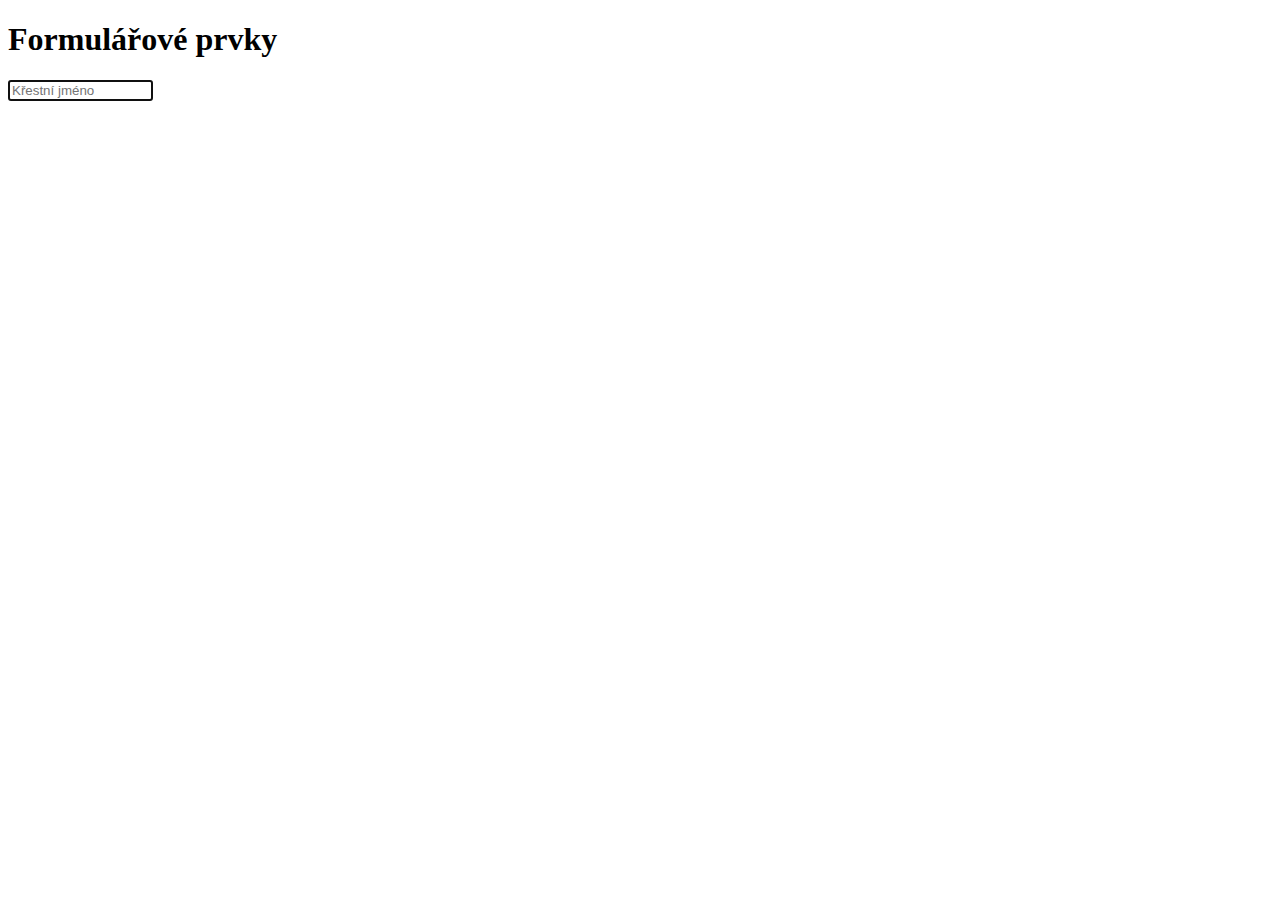
==== 01-Formulare/01-Formularove-prvky/index.html @ 21b43ebf "Naklonováno" ====
<!DOCTYPE html>
<html lang="cs">
<head>
	<meta charset="UTF-8">
	<meta name="viewport" content="width=device-width, initial-scale=1.0">
	<title>Formulářové prvky</title>
	<link rel="stylesheet" href="style.css">
</head>
<body>

	<h1>Formulářové prvky</h1>

	<!--
		Formulář
		action: adresa, kam se odesílají data
		method: jakým způsobem se odesílají
			- GET: jako součást adresy, omezené množství dat (max 2048 znaků)
			- POST: "skrytě", bez omezení velikosti

		Zkusíme formulář odesílat na adresu:
		http://formular.itgirls.cz
	-->

	<form method="POST" action="http://formular.itgirls.cz">
		<!--INPUT
			type="text" ... jde o textové pole, existují i další typy
			name: název pole pro zpracování na serveru
			id: jedinečný identifikátor pro popis pole, javascript, apod.
			value: výchozí hodnota
			size: velikost textového pole, cca počet znaků (ale jde zadat víc)
			maxlength: max. délka, která jde zadat
			placeholder: nápověda, když je pole prázdné
			autofocus ... automaticky se "zaostří" při načtení stránky
			disabled  ... vypnuté pole (neodesílá se na server)
			readonly  ... jen pro čtení, nejde do něj psát, ale hodnota se odešle na server
			required  ... povinné pole, kontroluje prohlížeč při pokusu o odeslání-->
	<input type="text" id="jmeno" size="15" maxlength="15" placeholder="Křestní jméno" autofocus>
		<!--LABEL - popisek formulářového pole
			for: id formulářového prvku, pro který je toto popisek-->



		<!--
			Tlačítko - lze vytvořit dvěma způsoby
			1) <input type="submit" value="OK">
			2) <button>OK<button>

			Ať už <input> nebo <button> s type="submit" je výchozí tlačítko,
			které se "stiskne" a odešle formulář, když kdekoliv ve formuláři
			stiskneme klávesu Enter.

			U <input> je text na tlačítku v atributu value="...".
			U <button>...</button> je text na tlačítku mezi značkami, mohou tam být i obrázky, apod.

			Atributy INPUT/BUTTON:
			type: "button", "submit", "reset"
			name: nazev tlačítka pro zpracování na serveru
			id: jedinečný identifikátor pro HTML/JavaScript
			disabled ... vypnuté tlačítko

			Jen pro INPUT:
			value: text na tlačítku
		-->



		<!--
			Další typy vstupních polí:
			<input type="xxx">, kde "xxx" určuje typ pole
		-->

		<!--
			NUMBER - číslo
			Další atributy: min, max, step
		-->


		<!--
			EMAIL - emailová adresa
			URL - webová adresa
		-->


		<!--
			TEL - telefonní číslo
			Občas se používá záměrně "nesprávně" pro zadávání čísel,
			protože na mobilu většinou zobrazí klávesnici pouze s číslicemi 0-9.
		-->


		<!--
			DATE - datum
			DATETIME-LOCAL - datum a čas
		-->


		<!--
			PASSWORD - heslo
			zobrazuje hvězdičky místo textu
		-->


		<!--
			HIDDEN - skryté pole
			Jeho hodnota value="..." se odesílá na server,
			ale pole na stránce není vidět.
		-->




		<!--
			TEXTAREA - víceřádkové textové pole
			name: nazev ple pro zpracování na serveru
			id: jedinečný identifikátor pro label nebo třeba JavaScript
			rows: počet zobrazených řádků (ale do pole lze zadat víc)
			cols: počet písmen na řádek
			maxlength: max. počet znaků, která jdou zadat
		 -->



		<!--
			CHECKBOX - zaškrtávácí políčko
			<input type="checkbox">
			name: název pole pro zpracování na serveru
			id: jedinečný identifikátor pro label nebo třeba JavaScript
			value: hodnota, která se při zaškrtnutí odešle na server
			checked ... pokud atribut existuje, je pole zaškrtnuté
			disabled, required
		-->



		<!--
			RADIO - přepínače (jen jeden ze skupiny může být vybraný)
			<input type="radio">

			name: název pole pro zpracování na serveru
			↑↑↑ všechny přepínače ve skupině mají stejnou hodnotu name

			id: jedinečný identifikátor pro label nebo třeba JavaScript
			↑↑↑ každý radiobutton ve skupině má vlastní

			value: hodnota, která se při zaškrtnutí odešle na server
			checked ... pokud atribut existuje, je pole zaškrtnuté
			disabled, required
		-->





		<!--
			SELECT - roletka, výběr z možností
			<select>
				<option>...</option>
			</select>

			Atributy select:
			name: název pole pro zpracování na serveru
			id: jedinečný identifikátor pro label nebo třeba JavaScript
			disabled, required

			Atributy option:
			value: hodnota, která se při výběru odešle na server
			selected ... výchozí vybraná hodnota
		-->




		<!--
			FIELDSET - seskupení polí formuláře
			<fieldset>
				<legend>...</legend>
			</fieldset>
		-->


	</form>

</body>
</html>
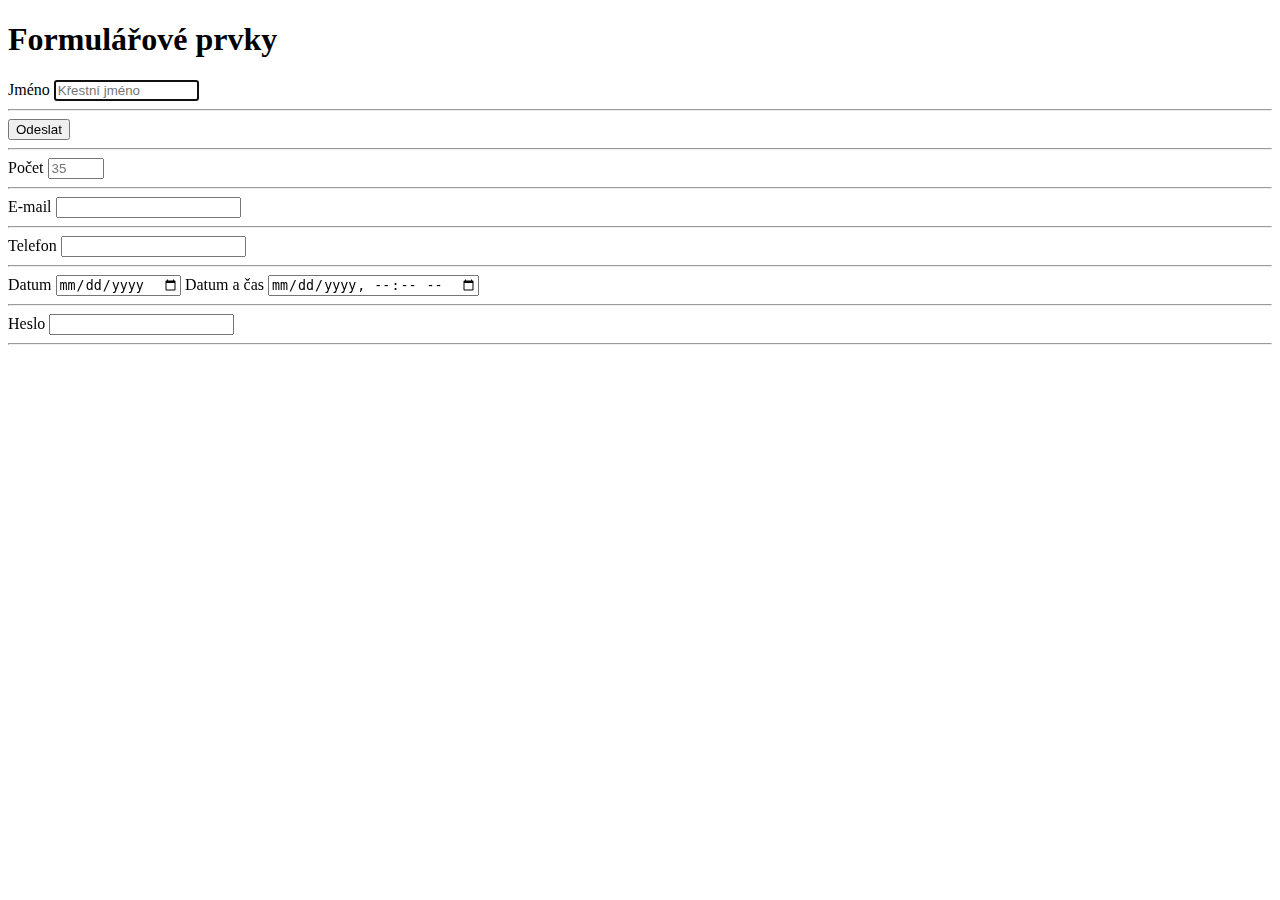
==== commit 86f72d6a: "Naklonováno" ====
--- a/01-Formulare/01-Formularove-prvky/index.html
+++ b/01-Formulare/01-Formularove-prvky/index.html
@@ -34,17 +34,15 @@
 			disabled  ... vypnuté pole (neodesílá se na server)
 			readonly  ... jen pro čtení, nejde do něj psát, ale hodnota se odešle na server
 			required  ... povinné pole, kontroluje prohlížeč při pokusu o odeslání-->
+	<label for="jmeno">Jméno</label>
 	<input type="text" id="jmeno" size="15" maxlength="15" placeholder="Křestní jméno" autofocus>
 		<!--LABEL - popisek formulářového pole
 			for: id formulářového prvku, pro který je toto popisek-->
-
-
-
-		<!--
-			Tlačítko - lze vytvořit dvěma způsoby
+		
+		<!--Tlačítko - lze vytvořit dvěma způsoby
 			1) <input type="submit" value="OK">
 			2) <button>OK<button>
-
+	
 			Ať už <input> nebo <button> s type="submit" je výchozí tlačítko,
 			které se "stiskne" a odešle formulář, když kdekoliv ve formuláři
 			stiskneme klávesu Enter.
@@ -61,8 +59,13 @@
 			Jen pro INPUT:
 			value: text na tlačítku
 		-->
-
-
+	<hr>
+	<!-- <input type="button" name="odeslat" value="Pošli mě...">
+	<hr>
+	<input type="submit" name="tlacitko" id="tlacitko" value="Pošli koment">
+	<hr> -->
+	<button type="submit" name="odeslat">Odeslat</button>
+	<hr>
 
 		<!--
 			Další typy vstupních polí:
@@ -73,67 +76,64 @@
 			NUMBER - číslo
 			Další atributy: min, max, step
 		-->
-
-
+	<label for="cislo">Počet</label>
+	<input type="number" name="cislo" id="cislo" min="0" max="50" placeholder="35"> 
+	<hr>
 		<!--
 			EMAIL - emailová adresa
 			URL - webová adresa
 		-->
+	<label for="email">E-mail</label>
+	<input type="email" name="email" id="email">
+	<hr>
+		<!--TEL - telefonní číslo
+			Občas se používá záměrně "nesprávně" pro zadávání čísel,
+			protože na mobilu většinou zobrazí klávesnici pouze s číslicemi 0-9.-->
+	<label for="telefon">Telefon</label>
+	<input type="telefon" name="telefon" id="telefon">
+	<hr>
+		<!--DATE - datum
+			DATETIME-LOCAL - datum a čas-->
+	<label for="datum">Datum</label>
+	<input type="date" name="datum" id="datum">
+	
+	<label for="datumcas">Datum a čas</label>
+	<input type="datetime-local" name="datumcas" id="datumcas">
+	<hr>
 
+		<!--PASSWORD - heslo
+			zobrazuje hvězdičky místo textu	-->
+	<label for="heslo">Heslo</label>
+	<input type="password" name="heslo" id="heslo">
+	<hr>		
 
-		<!--
-			TEL - telefonní číslo
-			Občas se používá záměrně "nesprávně" pro zadávání čísel,
-			protože na mobilu většinou zobrazí klávesnici pouze s číslicemi 0-9.
-		-->
-
-
-		<!--
-			DATE - datum
-			DATETIME-LOCAL - datum a čas
-		-->
-
-
-		<!--
-			PASSWORD - heslo
-			zobrazuje hvězdičky místo textu
-		-->
-
-
-		<!--
-			HIDDEN - skryté pole
+		<!--HIDDEN - skryté pole
 			Jeho hodnota value="..." se odesílá na server,
-			ale pole na stránce není vidět.
-		-->
+			ale pole na stránce není vidět.-->
+	<input type="hidden" name="skryte" value="jahoda">
 
 
 
 
-		<!--
-			TEXTAREA - víceřádkové textové pole
+		<!--TEXTAREA - víceřádkové textové pole
 			name: nazev ple pro zpracování na serveru
 			id: jedinečný identifikátor pro label nebo třeba JavaScript
 			rows: počet zobrazených řádků (ale do pole lze zadat víc)
 			cols: počet písmen na řádek
-			maxlength: max. počet znaků, která jdou zadat
-		 -->
+			maxlength: max. počet znaků, která jdou zadat -->
 
 
 
-		<!--
-			CHECKBOX - zaškrtávácí políčko
+		<!--CHECKBOX - zaškrtávácí políčko
 			<input type="checkbox">
 			name: název pole pro zpracování na serveru
 			id: jedinečný identifikátor pro label nebo třeba JavaScript
 			value: hodnota, která se při zaškrtnutí odešle na server
 			checked ... pokud atribut existuje, je pole zaškrtnuté
-			disabled, required
-		-->
+			disabled, required-->
 
 
-
-		<!--
-			RADIO - přepínače (jen jeden ze skupiny může být vybraný)
+		<!--RADIO - přepínače (jen jeden ze skupiny může být vybraný)
 			<input type="radio">
 
 			name: název pole pro zpracování na serveru
@@ -144,15 +144,11 @@
 
 			value: hodnota, která se při zaškrtnutí odešle na server
 			checked ... pokud atribut existuje, je pole zaškrtnuté
-			disabled, required
-		-->
+			disabled, required-->
 
 
 
-
-
-		<!--
-			SELECT - roletka, výběr z možností
+		<!--SELECT - roletka, výběr z možností
 			<select>
 				<option>...</option>
 			</select>
@@ -164,20 +160,13 @@
 
 			Atributy option:
 			value: hodnota, která se při výběru odešle na server
-			selected ... výchozí vybraná hodnota
-		-->
+			selected ... výchozí vybraná hodnota-->
 
 
-
-
-		<!--
-			FIELDSET - seskupení polí formuláře
+		<!--FIELDSET - seskupení polí formuláře
 			<fieldset>
 				<legend>...</legend>
-			</fieldset>
-		-->
-
-
+			</fieldset>	-->
 	</form>
 
 </body>
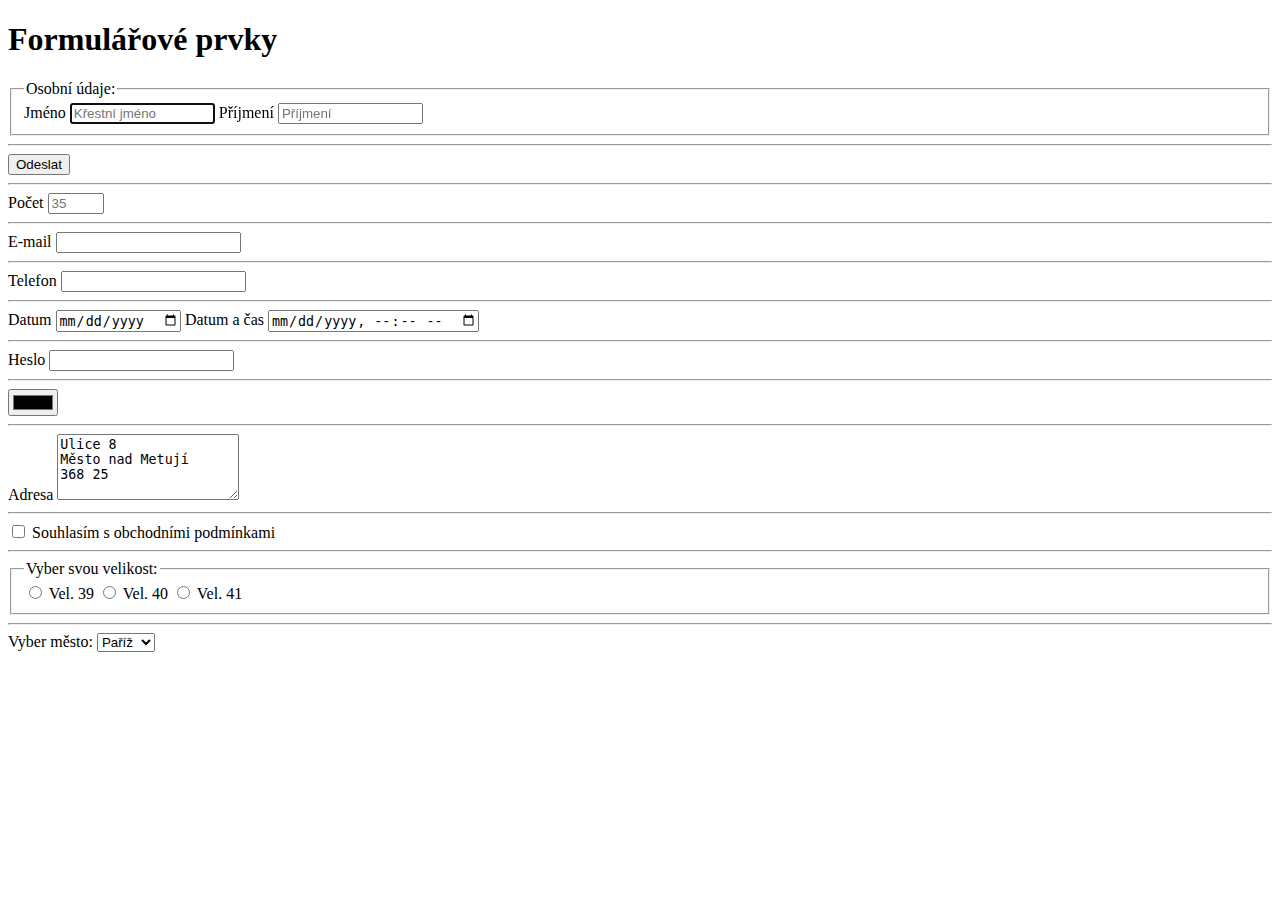
==== commit d6f231d3: "Naklonováno HTML" ====
--- a/01-Formulare/01-Formularove-prvky/index.html
+++ b/01-Formulare/01-Formularove-prvky/index.html
@@ -10,16 +10,14 @@
 
 	<h1>Formulářové prvky</h1>
 
-	<!--
-		Formulář
+	<!--Formulář
 		action: adresa, kam se odesílají data
 		method: jakým způsobem se odesílají
 			- GET: jako součást adresy, omezené množství dat (max 2048 znaků)
 			- POST: "skrytě", bez omezení velikosti
 
 		Zkusíme formulář odesílat na adresu:
-		http://formular.itgirls.cz
-	-->
+		http://formular.itgirls.cz-->
 
 	<form method="POST" action="http://formular.itgirls.cz">
 		<!--INPUT
@@ -34,8 +32,13 @@
 			disabled  ... vypnuté pole (neodesílá se na server)
 			readonly  ... jen pro čtení, nejde do něj psát, ale hodnota se odešle na server
 			required  ... povinné pole, kontroluje prohlížeč při pokusu o odeslání-->
-	<label for="jmeno">Jméno</label>
-	<input type="text" id="jmeno" size="15" maxlength="15" placeholder="Křestní jméno" autofocus>
+	<fieldset>
+		<legend>Osobní údaje:</legend>
+		<label for="jmeno">Jméno</label>
+		<input type="text" id="jmeno" size="15" maxlength="15" placeholder="Křestní jméno" autofocus>
+		<label for="prijmeni">Příjmení</label>
+		<input type="text" id="prijmeni" size="15" maxlength="15" placeholder="Příjmení" autofocus>
+	</fieldset>
 		<!--LABEL - popisek formulářového pole
 			for: id formulářového prvku, pro který je toto popisek-->
 		
@@ -57,8 +60,7 @@
 			disabled ... vypnuté tlačítko
 
 			Jen pro INPUT:
-			value: text na tlačítku
-		-->
+			value: text na tlačítku	-->
 	<hr>
 	<!-- <input type="button" name="odeslat" value="Pošli mě...">
 	<hr>
@@ -67,15 +69,10 @@
 	<button type="submit" name="odeslat">Odeslat</button>
 	<hr>
 
-		<!--
-			Další typy vstupních polí:
-			<input type="xxx">, kde "xxx" určuje typ pole
-		-->
-
-		<!--
-			NUMBER - číslo
-			Další atributy: min, max, step
-		-->
+		<!--Další typy vstupních polí:
+			<input type="xxx">, kde "xxx" určuje typ pole-->
+		<!--NUMBER - číslo
+			Další atributy: min, max, step-->
 	<label for="cislo">Počet</label>
 	<input type="number" name="cislo" id="cislo" min="0" max="50" placeholder="35"> 
 	<hr>
@@ -96,34 +93,31 @@
 			DATETIME-LOCAL - datum a čas-->
 	<label for="datum">Datum</label>
 	<input type="date" name="datum" id="datum">
-	
 	<label for="datumcas">Datum a čas</label>
 	<input type="datetime-local" name="datumcas" id="datumcas">
 	<hr>
-
 		<!--PASSWORD - heslo
 			zobrazuje hvězdičky místo textu	-->
 	<label for="heslo">Heslo</label>
 	<input type="password" name="heslo" id="heslo">
 	<hr>		
-
 		<!--HIDDEN - skryté pole
 			Jeho hodnota value="..." se odesílá na server,
 			ale pole na stránce není vidět.-->
 	<input type="hidden" name="skryte" value="jahoda">
-
-
-
-
+	<input type="color" name="barva">
+	<hr>
 		<!--TEXTAREA - víceřádkové textové pole
 			name: nazev ple pro zpracování na serveru
 			id: jedinečný identifikátor pro label nebo třeba JavaScript
 			rows: počet zobrazených řádků (ale do pole lze zadat víc)
 			cols: počet písmen na řádek
 			maxlength: max. počet znaků, která jdou zadat -->
-
-
-
+	<label for="adresa">Adresa</label>
+	<textarea name="adresa" id="adresa" rows="4" cols="20" placeholder="Trvalé bydliště">Ulice 8
+Město nad Metují
+368 25</textarea>
+	<hr>
 		<!--CHECKBOX - zaškrtávácí políčko
 			<input type="checkbox">
 			name: název pole pro zpracování na serveru
@@ -131,8 +125,9 @@
 			value: hodnota, která se při zaškrtnutí odešle na server
 			checked ... pokud atribut existuje, je pole zaškrtnuté
 			disabled, required-->
-
-
+	<input type="checkbox" name="souhlas" id="souhlas" value="souhlasím">
+	<label for="souhlas">Souhlasím s obchodními podmínkami</label>
+	<hr>
 		<!--RADIO - přepínače (jen jeden ze skupiny může být vybraný)
 			<input type="radio">
 
@@ -146,8 +141,17 @@
 			checked ... pokud atribut existuje, je pole zaškrtnuté
 			disabled, required-->
 
-
-
+	<!-- <label>Vyber svou velikost:</label> -->
+	<fieldset>
+		<legend>Vyber svou velikost:</legend>
+		<input type="radio" name="velikost" id="velikost 39" value="39">
+		<label for="velikost 39">Vel. 39</label>
+		<input type="radio" name="velikost" id="velikost 40" value="40">
+		<label for="velikost 40">Vel. 40</label>
+		<input type="radio" name="velikost" id="velikost 41" value="41">
+		<label for="velikost 41">Vel. 41</label>
+	</fieldset>
+	<hr>
 		<!--SELECT - roletka, výběr z možností
 			<select>
 				<option>...</option>
@@ -161,8 +165,13 @@
 			Atributy option:
 			value: hodnota, která se při výběru odešle na server
 			selected ... výchozí vybraná hodnota-->
-
-
+	<label for="mesto">Vyber město:</label>
+	<select name="mesto" id="mesto">
+		<option>---</option>
+		<option>Praha</option>
+		<option>Brno</option>
+		<option selected>Paříž</option>
+	</select>
 		<!--FIELDSET - seskupení polí formuláře
 			<fieldset>
 				<legend>...</legend>
